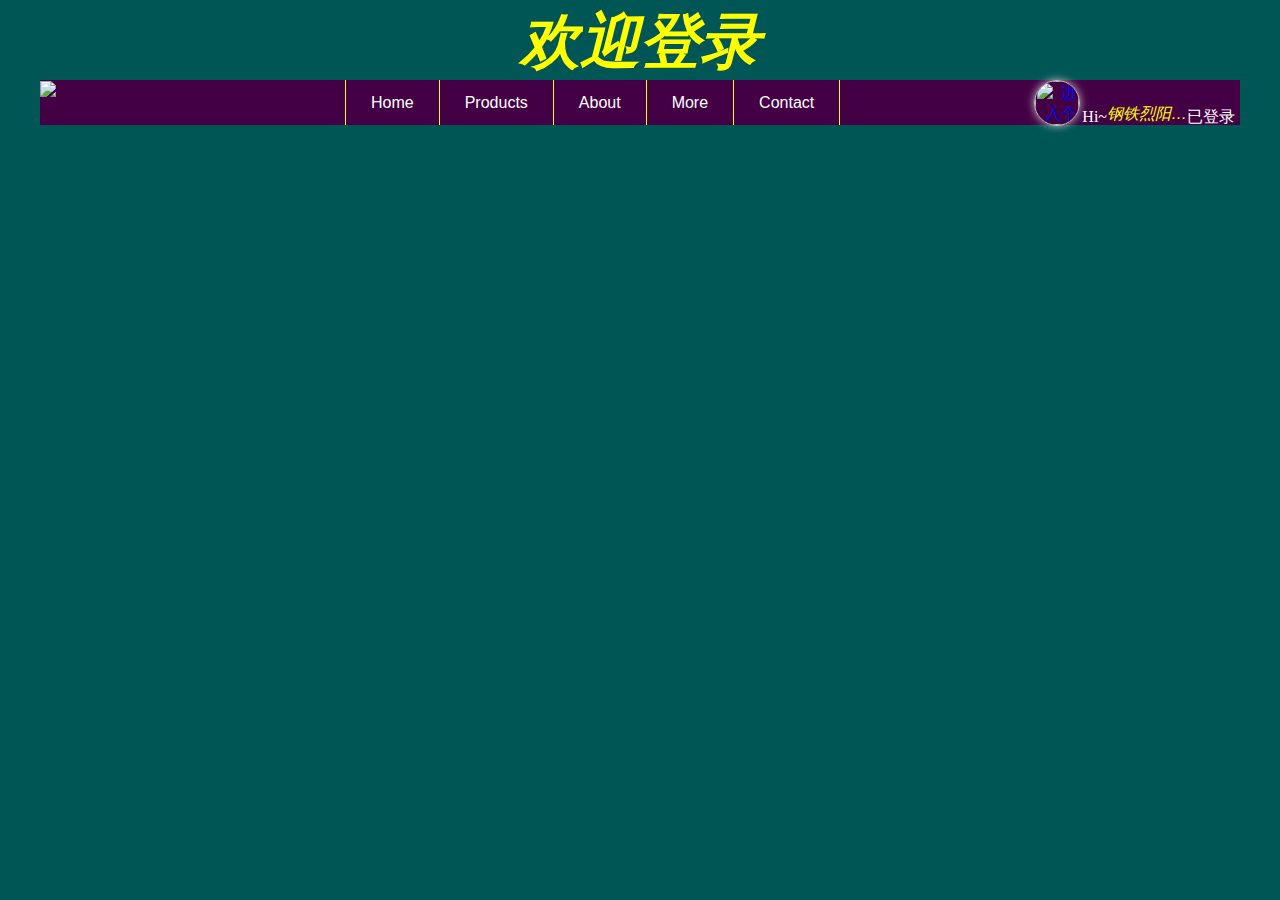
==== wuzhengxin.html @ 4d3e478c "0811" ====
<!DOCTYPE html>
<html lang="en">
<head>
    <meta charset="UTF-8">
    <meta name="viewport" content="width=device-width, initial-scale=1.0">
    <title>Wu Zhengxin</title>
    <link rel="stylesheet" href="../static/wuzhengxin.css">
    <link rel="icon" type="image/x-icon" href="../static/images/index.png">
    <script src="../static/jquery_min.js"></script>
</head>
<body>
    <div class="header">
        <h1>欢迎登录</h1>
    </div>
    <!-- 版心开始 -->
    <div class="w">
        <!-- 导航栏开始 -->
        <div class="nav">
            <div class="logo">
                <img src="../static/images/wit.jpg"><!--高度45px 不指定宽度-->
            </div>
            <!-- 列表盒子开始 -->
            <div class="tablebox">
                <ul class="table">
                    <li><a href="#">Home</a></li>
                    <li class="first">
                        <a href="#" >Products</a>
                        <ul class="product">
                            <li><a href="#">product a</a></li>
                            <li><a href="#">product b</a></li>
                            <li><a href="#">product c</a></li>
                            <li><a href="#">product d</a></li>
                        </ul>
                    </li>
                    <li class="second">
                        <a href="#" >About</a>
                        <ul class="about">
                            <li><a href="#">History</a></li>
                            <li><a href="#">Team</a></li>
                        </ul>
                    </li>
                    <li><a href="#">More</a></li>
                    <li id="contact"><a href="#">Contact</a></li>
                </ul>
            </div>
            <!-- 列表盒子结束 -->
            <div class="homepage">
                <a class="tou" href="#" >
                    <img src="../static/images/index2.png" title="进入个人中心"><!--宽高各44px-->
                </a>
                Hi~<a class="zi" href="../templates/lunbo.html">
                    <input type="text" name="" value="钢铁烈阳超凡大师伍正新&#160" readonly>
                </a>已登录
            </div>
        </div>
        <!-- 导航栏结束 -->
    </div>
    <!-- 版心结束 -->
    <script>
        $(function() {
            $("ul>li").hover(function() {
                $(this).children("ul").stop().slideToggle(100);
            });
            $(".zi input").prop("title", $(".zi input").val());
        })
    </script>
</body>
</html>
---- static/wuzhengxin.css ----
* {
    padding: 0;
    margin: 0;
}
li {
    list-style: none;
}
a {
    text-decoration: none;
    font-family: Arial, Helvetica, sans-serif; 
}
body {
    background-color: #055;
}
.header {
    position: relative;
    height: 80px;
    background-color: #055;
}
.header h1 {
    position: absolute;
    width: 500px;
    top: 0;
    left: 50%;
    margin-left: -250px;
    text-align: center;
    color: #ff0;
    font-family: 'Times New Roman', Times, serif;
    font-style: italic;
    font-size: 60px;
    line-height: 85px;
}
.w {
    width: 1200px;
    background-color: #404;
    margin: auto; 
}
/* 导航栏开始 */
.nav {
    position: relative;
    width: 100%;
    height: 45px;
}
.logo {
    position: absolute;  
    top: 1px; 
    height: 45px;
}
.tablebox {
    padding-left: 30px; 
    margin: auto;
    width: 620px;
    height: 45px;
}
.table>li {
    float: left;
    margin-right: -1px;
}
.table>li a {
    height: 45px;
    margin: 0;
    line-height: 45px;
}
.table>li>a:hover {
    color: #dd0;
}
li a {
    display: inline-block;
    height: 45px;
    padding: 0 25px;
    border-left: solid #ff0 1px;
    border-right: solid #ff0 1px;
    color: #fff;
}
.product, .about {
    display: none;
    padding: 0;
    margin: 0;
}
.product a, .about a {
    padding: 0;
    margin: 0;
    width: 100%;
    height: 44px;
    background-color: rgb(66, 0, 66, .7);
    border: none;
    color: #fff;
    text-align: center;
}
.product a:hover, .about a:hover {
    background-color: #420042;
    color: #dd0;
}
/* 导航栏右侧开始 */
.homepage {
    position: absolute;
    top: 0;
    right: 5px;
    height: 100%;
    color: #fff;
    text-align: right;
    font-size: 16px;
}
.homepage .tou {
    display: inline-block;
    width: 44px;
    height: 44px;
}
.homepage .tou img {
    width: 44px;
    height: 44px;
    vertical-align: bottom;
    border-radius: 50%;
    border: solid rgb(192, 192, 192, 1) 1px;
    box-shadow: silver 0 0 8px;
}
.homepage .zi { 
    display: inline-block;
    position: relative;
    margin-bottom: -2px; 
    width: 5em;
    height: 20px;
}
.homepage .zi input {
    position: absolute;
    left: 0;
    width: 100%;
    height: 20px;
    border: none;
    color: #ff0;
    font-style: italic;
    white-space: nowrap;
    overflow: hidden;
    text-overflow: ellipsis;
    background-color: #404;
    font-size: 16px;
    cursor: pointer;
    outline: none;
}
/* 导航栏右侧、导航栏结束 */
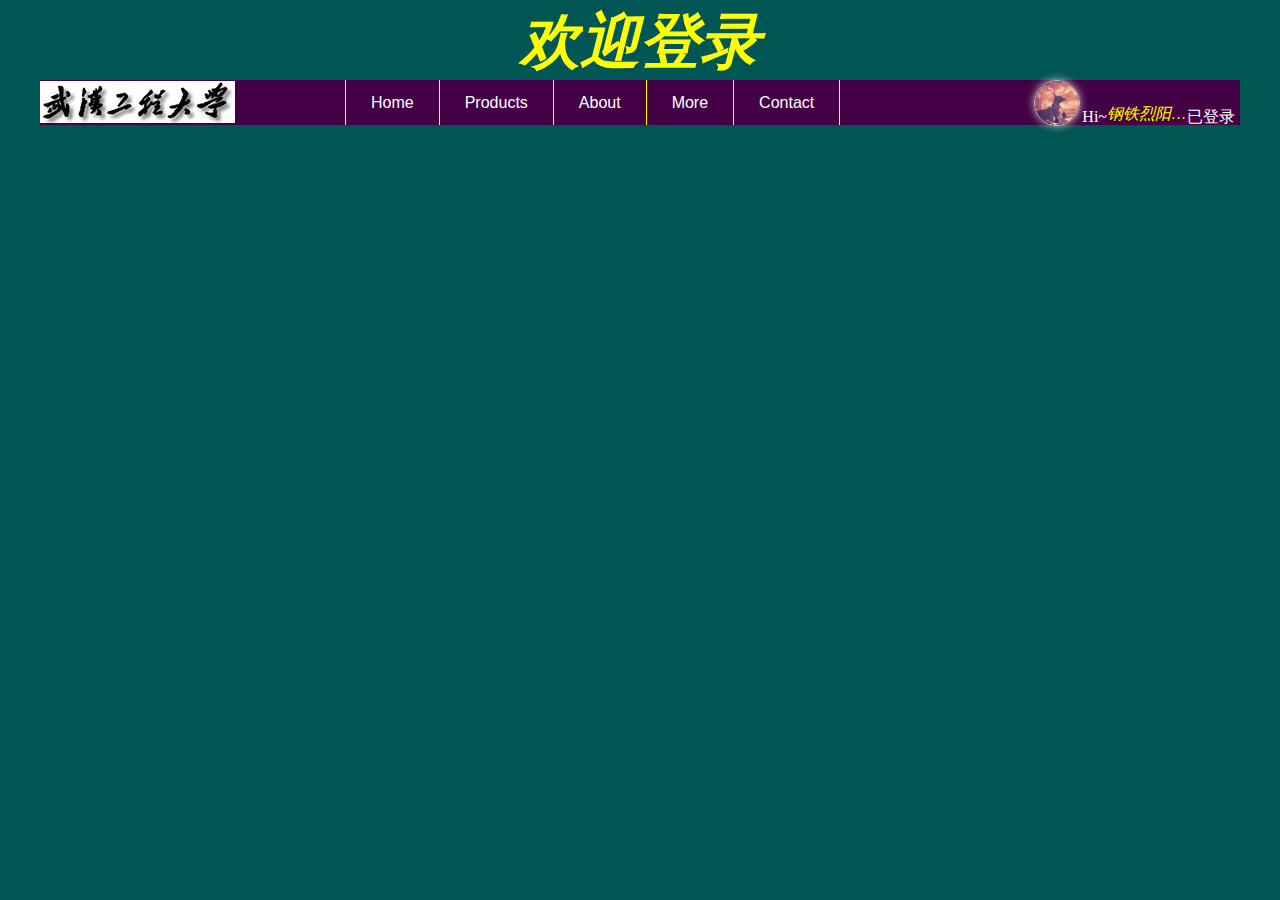
==== commit 1a321444: "0812" ====
--- a/wuzhengxin.html
+++ b/wuzhengxin.html
@@ -4,9 +4,9 @@
     <meta charset="UTF-8">
     <meta name="viewport" content="width=device-width, initial-scale=1.0">
     <title>Wu Zhengxin</title>
-    <link rel="stylesheet" href="../static/wuzhengxin.css">
-    <link rel="icon" type="image/x-icon" href="../static/images/index.png">
-    <script src="../static/jquery_min.js"></script>
+    <link rel="stylesheet" href="static/wuzhengxin.css">
+    <link rel="icon" type="image/x-icon" href="static/index.png">
+    <script src="static/jquery_min.js"></script>
 </head>
 <body>
     <div class="header">
@@ -17,7 +17,7 @@
         <!-- 导航栏开始 -->
         <div class="nav">
             <div class="logo">
-                <img src="../static/images/wit.jpg"><!--高度45px 不指定宽度-->
+                <img src="static/wit.jpg"><!--高度45px 不指定宽度-->
             </div>
             <!-- 列表盒子开始 -->
             <div class="tablebox">
@@ -46,9 +46,9 @@
             <!-- 列表盒子结束 -->
             <div class="homepage">
                 <a class="tou" href="#" >
-                    <img src="../static/images/index2.png" title="进入个人中心"><!--宽高各44px-->
+                    <img src="static/index2.png" title="进入个人中心"><!--宽高各44px-->
                 </a>
-                Hi~<a class="zi" href="../templates/lunbo.html">
+                Hi~<a class="zi" href="static/xiaomilunbo.html">
                     <input type="text" name="" value="钢铁烈阳超凡大师伍正新&#160" readonly>
                 </a>已登录
             </div>
